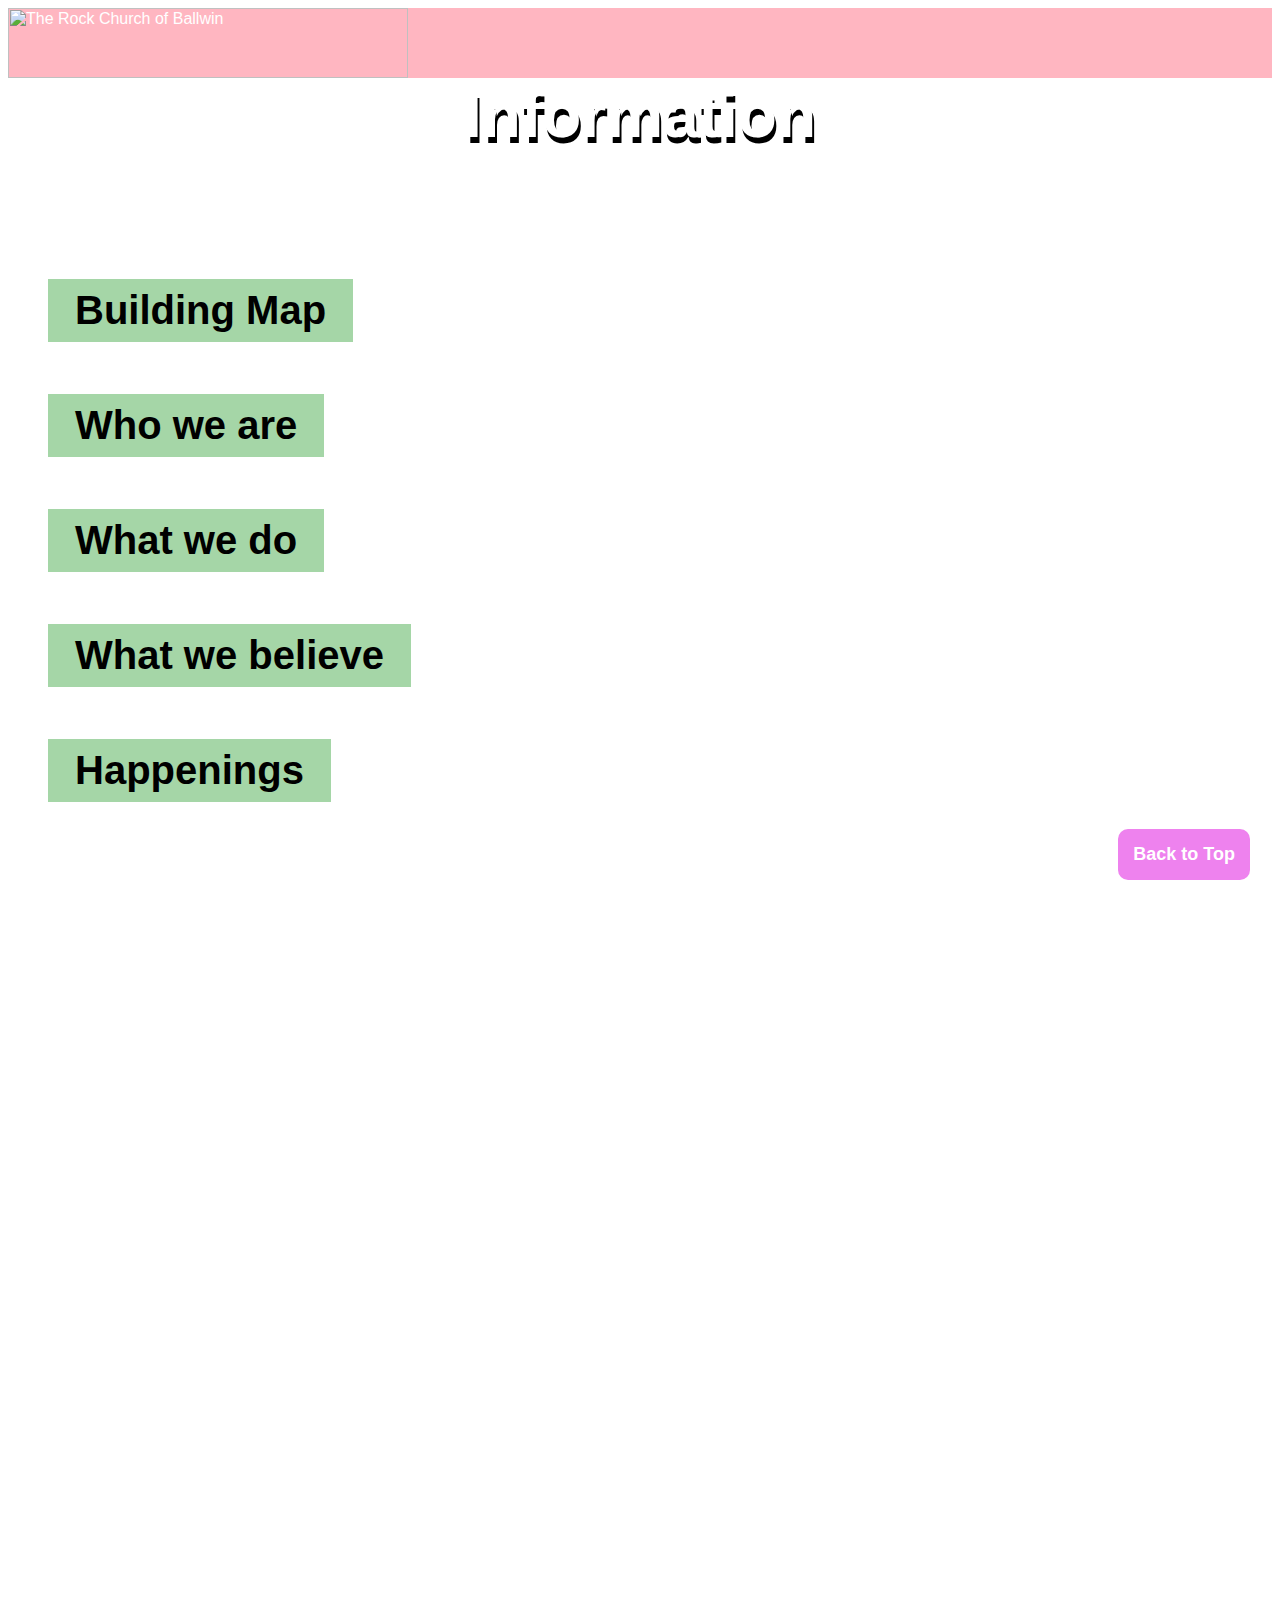
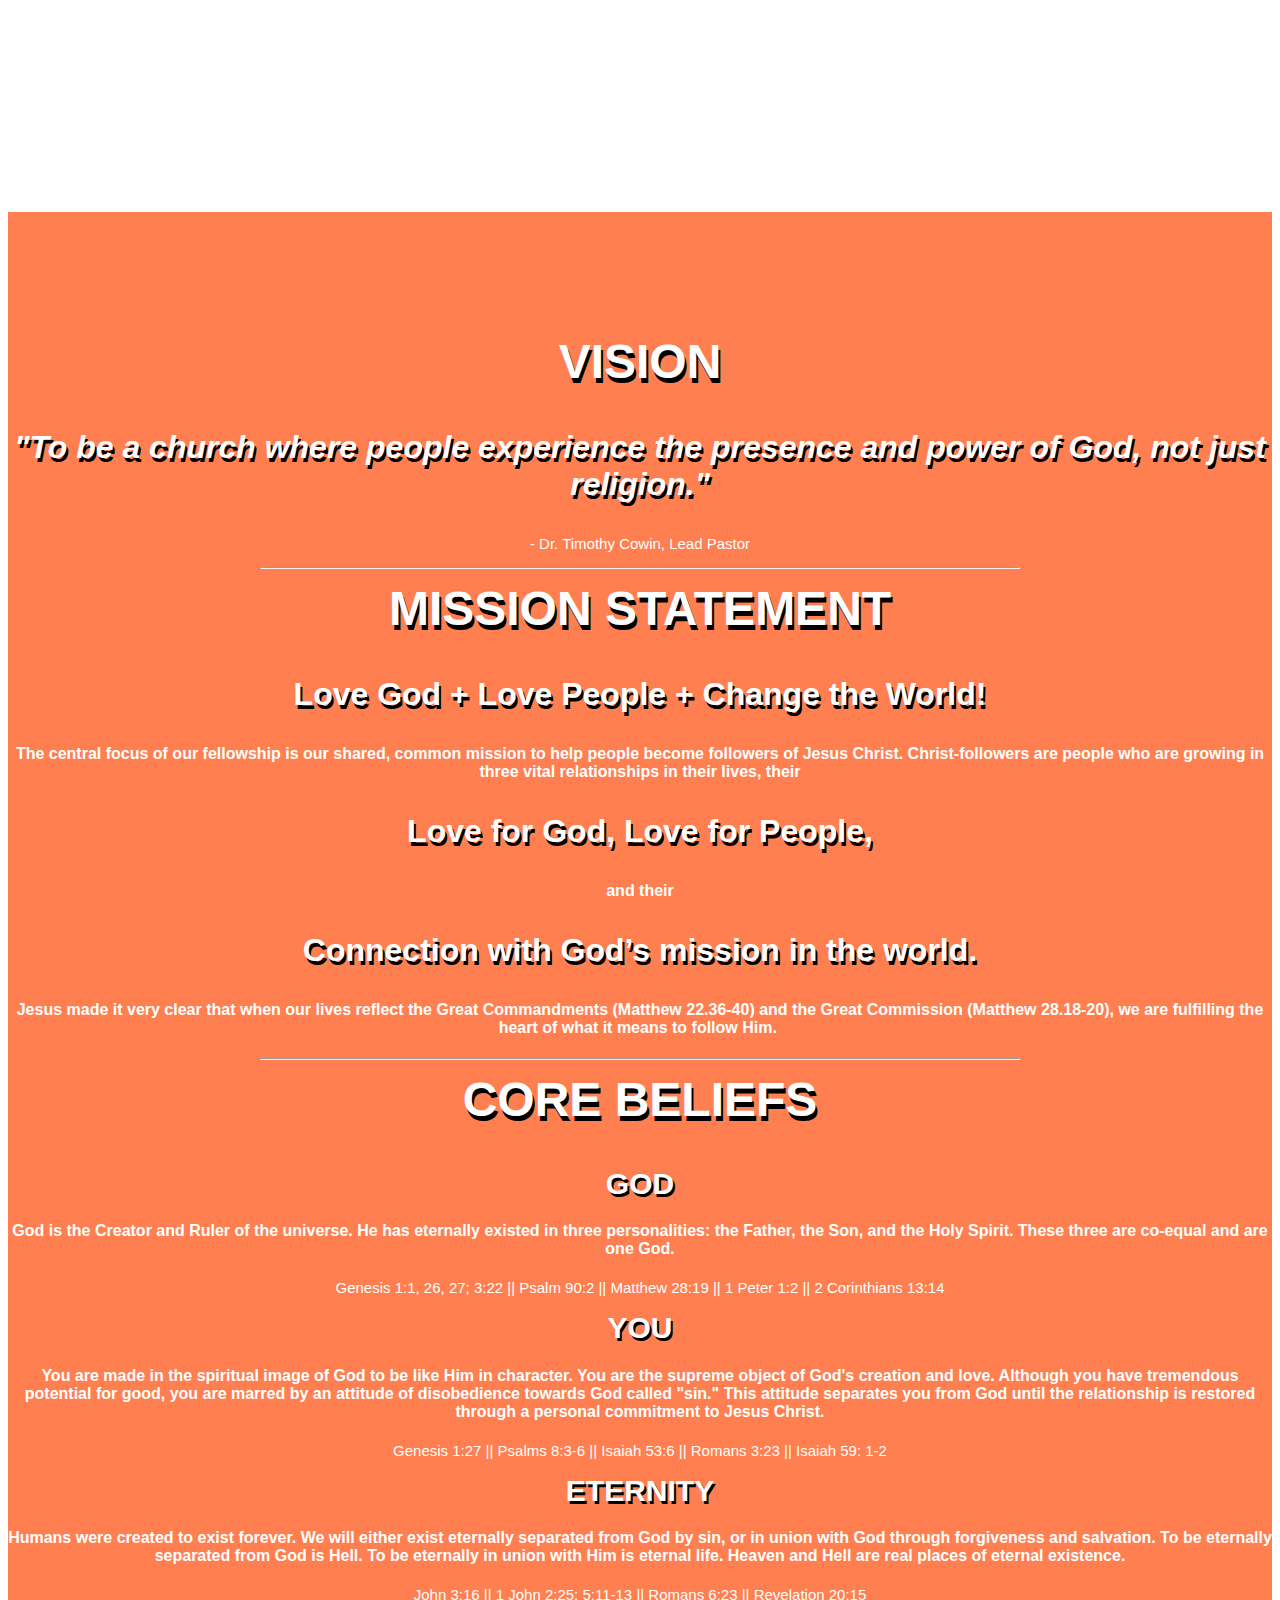
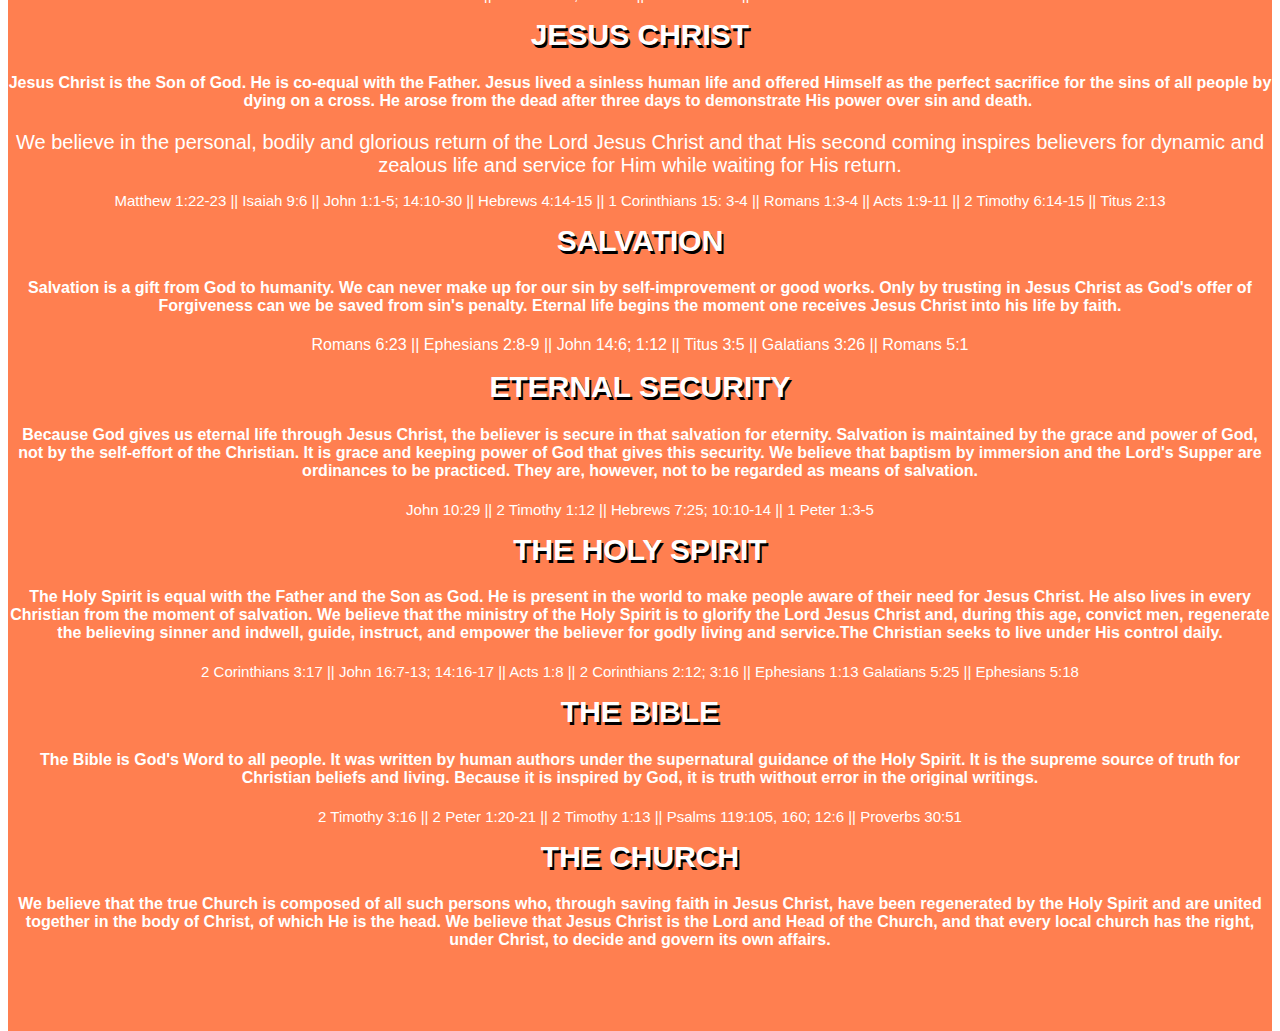
==== index.html @ 0976f448 "Add files via upload" ====
<!DOCKTYPE html>
<html lang="en">
<head>
	<title>TRC Ballwin Internal Website</title>
<meta charset="utf-8">
<meta name="author" content="Casey Prichard">
<meta name="viewport" content="width=device-width, initial-scale=1">
	<style>
    a:link, a:visited {
    background-color: #A5D6A7;
    color: black;
    padding: 1% 3%;
    text-align: center;
    text-decoration: none;
    display: inline-block;
}

a:hover, a:active {
  background-color: green;
}


body {
	background-image: url("https://images.squarespace-cdn.com/content/v1/54c93c78e4b017c335db1294/1609356253872-EEHFFMIYD72D6EAPOV25/ballwin%2Bsanctuary.jpg");
	background-repeat: no-repeat;
	height: 200px;
}

</style>
    	
        <meta charset="utf-8">
            <title>The Rock Church of Ballwin</title>
        <link rel="stylesheet" href="assets/trc.main.css">
    
    
    
<!----Top Anchor and "Back to Top button---->
<a id="top"></a>
<a href="#Top" id="TopButton" title="Go to top">Back to Top</a>
</head>

<body>
    
<!-- Top/Logo section-->

    <section>

	    <div class="banner">
		        <img src="http://static1.squarespace.com/static/54c93c78e4b017c335db1294/t/57c5a9ab3e00becb734626bf/1472571822605/RockChurch+red_white.png?format=1500w" 
		        alt="The Rock Church of Ballwin" width="400" height="70">
		</div>   
	    <h1 style="text-align:center;">Information</h1>   
    </section>



<!-- Menu-->

    <section class="menu">		
	        <div class="menu">
	            <ul style="list-style-type:none;">
		        <li><a href="#Map">Building Map</a></li>
		        <li><a href="#Who">Who we are</a></li>
		        <li><a href="What">What we do</a></li>
		        <li><a href="#Belief">What we believe</a></li>
		        <li><a href="#Happening">Happenings</a></li>
		    </ul>
	        </div>
            </div>
<!---Padding at bottom of page--->




    </section>

	
<!----Map Section--->

    <section class="main">
	    <a class="links"; id="Map"></a>

<!----Who We Are Section---->


<!----What We Do Section---->


<!----Belief Section---->
    <section class="centered">
        <a class="links"; id="Belief"></a>
<!---Vision & Beliefs--->

        <h2>VISION</h2>
            <h3><em>"To be a church where people experience the presence and power of God, not just religion."</em></h3>
                <p class="reference">- Dr. Timothy Cowin, Lead Pastor</p>
                    
<!---MISSION STATEMENT--->			            
		<hr width="60%"</hr>           
	    <h2>MISSION STATEMENT</h2>
				<h3>Love God + Love People + Change the World!</h3>
				    <h4>The central focus of our fellowship is our shared, common mission to help people become followers of Jesus Christ. Christ-followers are people who are growing in three vital relationships in their lives, their</h4>
				<h3>Love for God, Love for People,</h3>
				    <h4>and their</h4>
				<h3>Connection with God’s mission in the world.</h3>
				    <h4>Jesus made it very clear that when our lives reflect the Great Commandments (Matthew 22.36-40) and the Great Commission (Matthew 28.18-20), we are fulfilling the heart of what it means to follow Him.&nbsp;</h4>
<!---CORE BELIEFS--->				   
		<hr width="60%"</hr>
		<h2 style="text-align:center;white-space:pre-wrap;">CORE BELIEFS</h1>
    <!---GOD--->
		    <span class="topic">GOD  </span><h4>God is the Creator and Ruler of the universe. He has eternally existed in three personalities: the Father, the Son, and the Holy Spirit. These three are co-equal and are one God.</h4>
		            <p class="reference">Genesis 1:1, 26, 27; 3:22 || Psalm 90:2 || Matthew 28:19 || 1 Peter 1:2 || 2 Corinthians 13:14</p>
    <!---You--->
		   <span class="topic">YOU  </span><h4>You are made in the spiritual image of God to be like Him in character. You are the supreme object of God's creation and love. Although you have tremendous potential for good, you are marred by an attitude of disobedience towards God called "sin." This attitude separates you from God until the relationship is restored through a personal commitment to Jesus Christ.</h4>
		           <p class="reference">Genesis 1:27 || Psalms 8:3-6 || Isaiah 53:6 || Romans 3:23 || Isaiah 59: 1-2</p>
    <!---Eternity--->
		   <span class="topic">ETERNITY  </span><h4>Humans were created to exist forever. We will either exist eternally separated from God by sin, or in union with God through forgiveness and salvation. To be eternally separated from God is Hell. To be eternally in union with Him is eternal life. Heaven and Hell are real places of eternal existence.</h4>
		           <p class="reference">John 3:16 || 1 John 2:25; 5:11-13 || Romans 6:23 || Revelation 20:15</p>
    <!---JESUS--->
		   <span class="topic">JESUS CHRIST  </span><h4>Jesus Christ is the Son of God. He is co-equal with the Father. Jesus lived a sinless human life and offered Himself as the perfect sacrifice for the sins of all people by dying on a cross. He arose from the dead after three days to demonstrate His power over sin and death.&nbsp;</h4>
		   <span class="description">We believe in the personal, bodily and glorious return of the Lord Jesus Christ and that His second coming inspires believers for dynamic and zealous life and service for Him while waiting for His return.</span>
		           <p class="reference">Matthew 1:22-23 || Isaiah 9:6 || John 1:1-5; 14:10-30 || Hebrews 4:14-15 || 1 Corinthians 15: 3-4 || Romans 1:3-4 || Acts 1:9-11 || 2 Timothy 6:14-15 || Titus 2:13</p>
    <!---Salvation--->
		   <span class="topic">SALVATION  </span><h4>Salvation is a gift from God to humanity. We can never make up for our sin by self-improvement or good works.  Only by trusting in Jesus Christ as God's offer of Forgiveness can we be saved from sin's penalty. Eternal life begins the moment one receives Jesus Christ into his life by faith.</h4>
		               <p class="" style="white-space:pre-wrap;">Romans 6:23 || Ephesians 2:8-9 || John 14:6; 1:12 || Titus 3:5 || Galatians 3:26 || Romans 5:1</p>
    <!---Eternal Security--->
		   <span class="topic">ETERNAL SECURITY  </span><h4>Because God gives us eternal life through Jesus Christ, the believer is secure in that salvation for eternity. Salvation is maintained by the grace and power of God, not by the self-effort of the Christian. It is grace and keeping power of God that gives this security.  We believe that baptism by immersion and the Lord's Supper are ordinances to be practiced. They are, however, not to be regarded as means of salvation.</h4>
		           <p class="reference">John 10:29 || 2 Timothy 1:12 || Hebrews 7:25; 10:10-14 || 1 Peter 1:3-5</p>
    <!---The Holy Spirit--->
           <span class="topic">THE HOLY SPIRIT  </span><h4>The Holy Spirit is equal with the Father and the Son as God. He is present in the world to make people aware of their need for Jesus Christ. 
               He also lives in every Christian from the moment of salvation. We believe that the ministry of the Holy Spirit is to glorify the Lord Jesus Christ and, during this age, convict men, 
               regenerate the believing sinner and indwell, guide, instruct, and empower the believer for godly living and service.The Christian seeks to live under His control daily.</h4>
                   <p class="reference">2 Corinthians 3:17 || John 16:7-13; 14:16-17 || Acts 1:8 || 2 Corinthians 2:12; 3:16 || Ephesians 1:13 Galatians 5:25 || Ephesians 5:18</p>
    <!---The Bible--->                  
           <span class="topic">THE BIBLE  </span><h4>The Bible is God's Word to all people. It was written by human authors under the supernatural guidance of the Holy Spirit. It is the supreme source of truth for Christian beliefs and living. Because it is inspired by God, it is truth without error in the original writings.</h4>
                   <p class="reference">2 Timothy 3:16 || 2 Peter 1:20-21 || 2 Timothy 1:13 || Psalms 119:105, 160; 12:6 || Proverbs 30:51</p>
    <!---The Church--->
           <span class="topic">THE CHURCH  </span><h4>We believe that the true Church is composed of all such persons who, through saving faith in Jesus Christ, have been regenerated by the Holy Spirit and are united together in the body of Christ, of which He is the head.  We believe that Jesus Christ is the Lord and Head of the Church, and that every local church has the right, under Christ, to decide and govern its own affairs.</h4>

<!---Padding at bottom of page--->
<p class="ex1"></p>

</section>




<!---Floating "Back to Top" button--->
<!---<button id="TopButton"><a href="#top" style="font-size: 15px;color:blue;background-color:white">Back to Top of Page</a></button>--->
    



<!----Happenings Section---->





</body>
</html>
---- assets/trc.main.css ----
/* Body */

body {
	color: white;
	font-family: Sans-Serif;
	padding-bottom: 500px;
}

html {
    scroll-behavior: smooth;

}


/* Headlines */


h1 {
    font-size: 4em;
    margin-top: 0;
    text-shadow: 2px 6px black;

}

h2 {
    font-size: 3em;
    margin-top: 0.25em;
    text-shadow: 2px 5px black;
    
}

h3 {
    font-size: 2em;
    text-shadow: 2px 4px black;

}

h4 {
    font-size: 1em;

}

/* Define a paragraph type for page bottom padding */
p.ex1 {
    padding-bottom: 60px;
}


/* span types for two different text sizes on one line */
.topic {
    font-size: 30px;
    text-shadow: 2px 3px black;
    font-weight: bold;
}

.description {
    font-size: 20px;


}
    
.reference {
    font-size: 15px;


}


/* Link types */

a:link {
    color: black;
	font-size: 40%;
	font-weight: bold;
}


/* Unordered Lists */

ul {
    width: 20%;
}


/* List elements */

li {
    font-size: 100px;
	text-decoration: underline;
	width: 900px;
}



div.menu {
    float: center;



}



/* Sections */

section.menu {
    height: 110%;
    margin-top: 80px;
}
    
section.main {
    height: 20%;
    color: white;
    margin-top: 100px;
}

section.centered {

    color: white;
    margin-top: 1150px;
    text-align: center;
    background-color: coral;
}


/* Banner */
div.banner {
  overflow: hidden;
  background-color: lightpink;

  top: 0; /* Position the navbar at the top of the page */
  left: 0;
  width: 100%;



}

div.main {
    margin-top: 220px;

}

a.links {
    margin-bottom: 110px;
	display: inline-block;
}

/* Center Image with class="center" */

.center {
  display: block;
  margin-left: auto;
  margin-right: auto;
  width: 20%;


}

/* Back to Top Button */

#TopButton {

  position: fixed; /* Fixed/sticky position */
  bottom: 20px; /* Place the button at the bottom of the page */
  right: 30px; /* Place the button 30px from the right */
  z-index: 99; /* Make sure it does not overlap */
  border: none; /* Remove borders */
  outline: none; /* Remove outline */
  background-color: violet; /* Set a background color */
  color: white; /* Text color */
  cursor: pointer; /* Add a mouse pointer on hover */
  padding: 15px; /* Some padding */
  border-radius: 10px; /* Rounded corners */
  font-size: 18px; /* Increase font size */
}
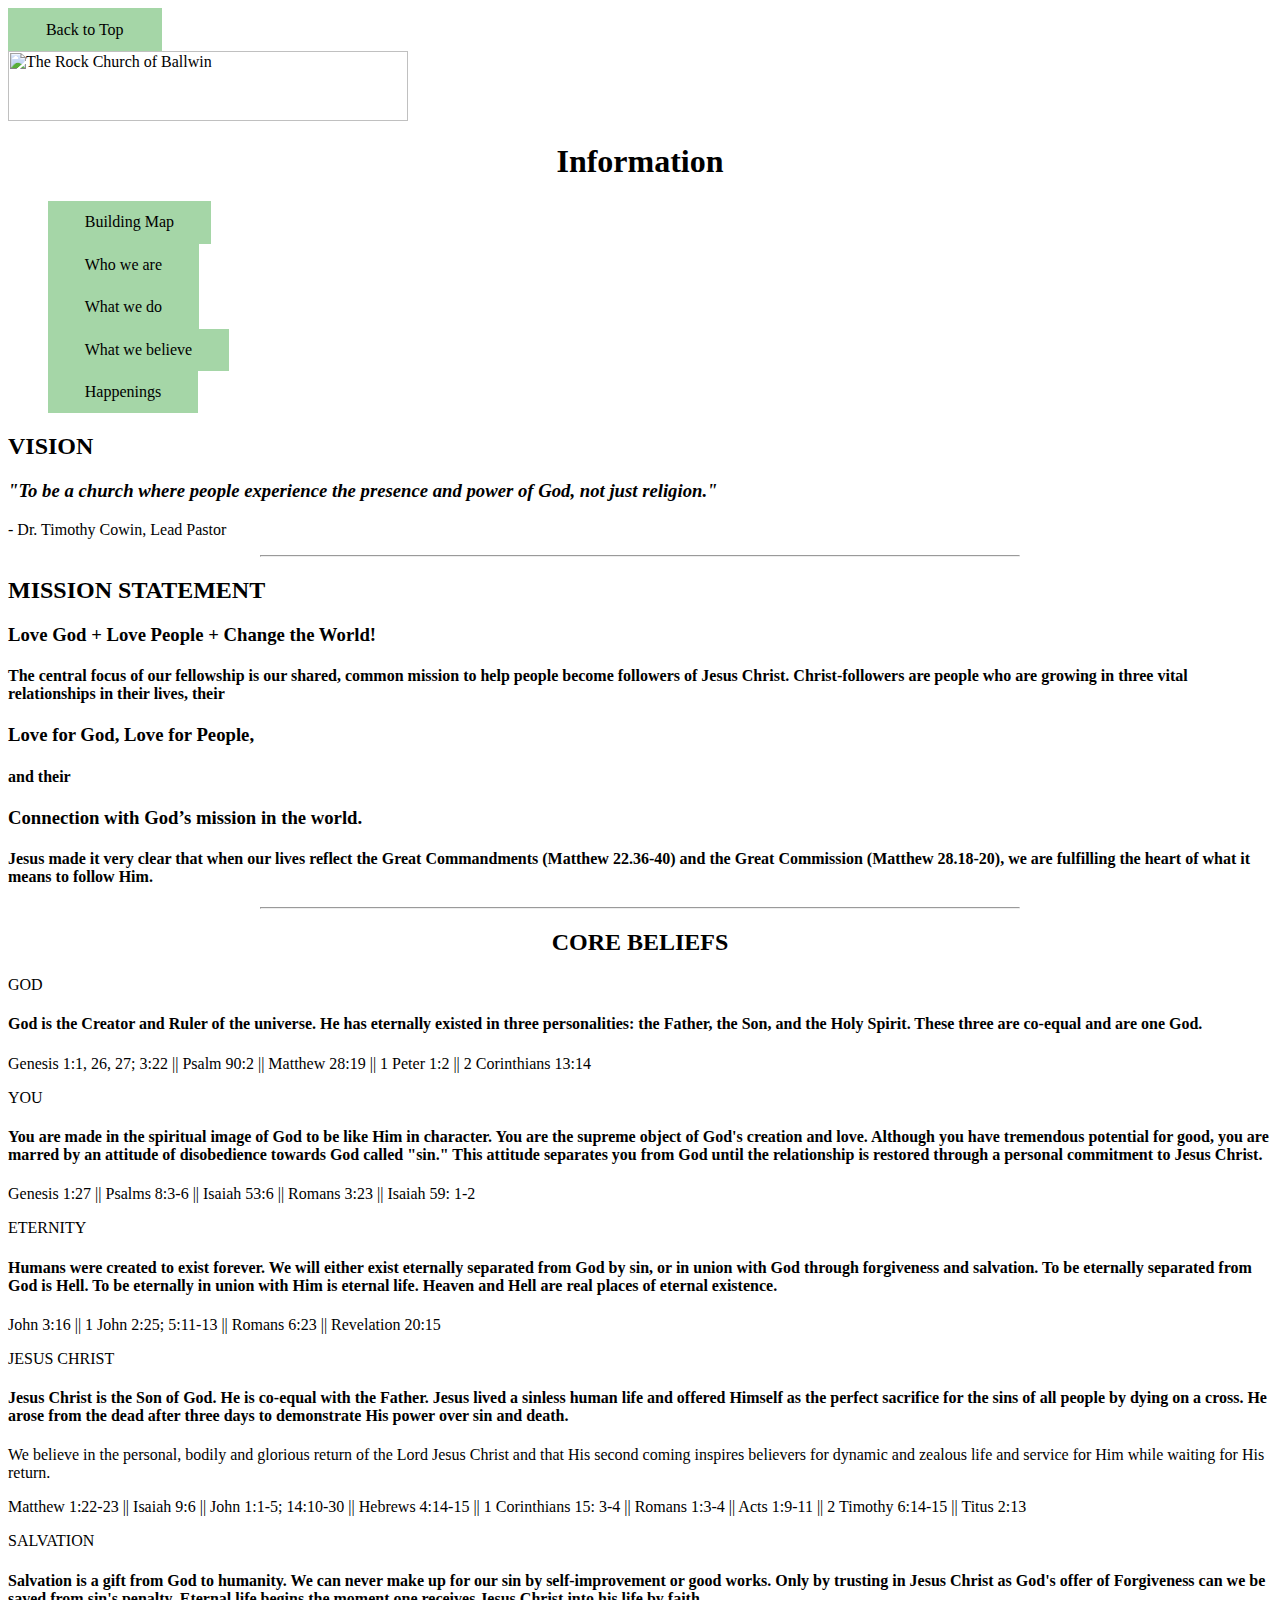
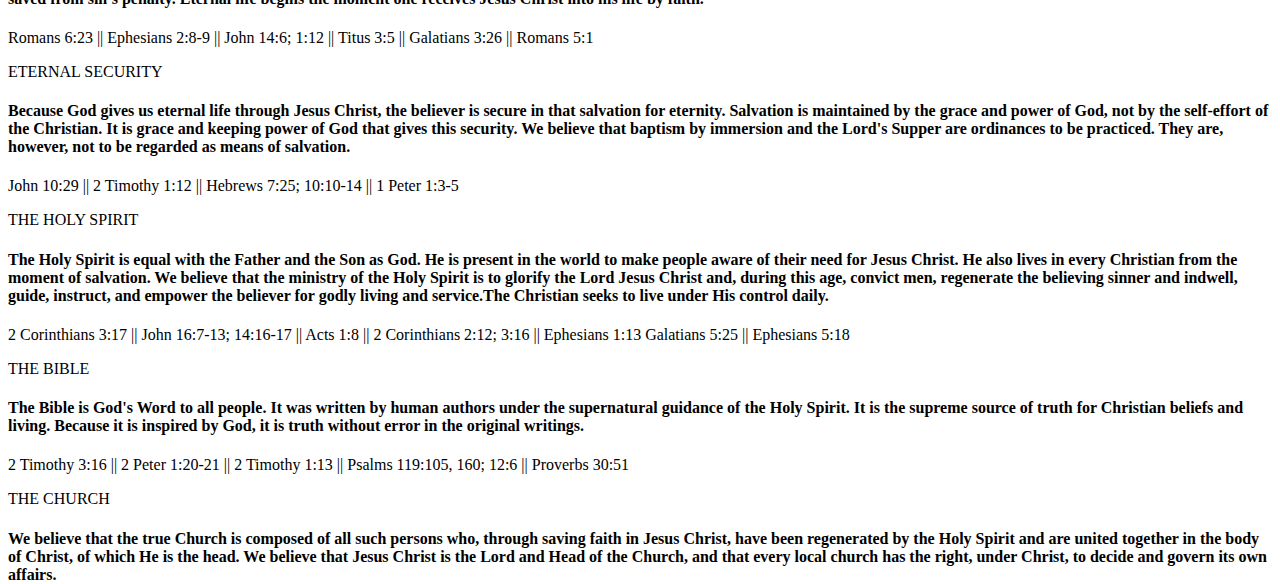
==== commit f5819496: "Update index.html" ====
--- a/index.html
+++ b/index.html
@@ -30,7 +30,8 @@
     	
         <meta charset="utf-8">
             <title>The Rock Church of Ballwin</title>
-        <link rel="stylesheet" href="assets/trc.main.css">
+        <link rel="stylesheet" type="text/css" href="https://TRCB_pub.github.io/style.css">
+
     
     
     
